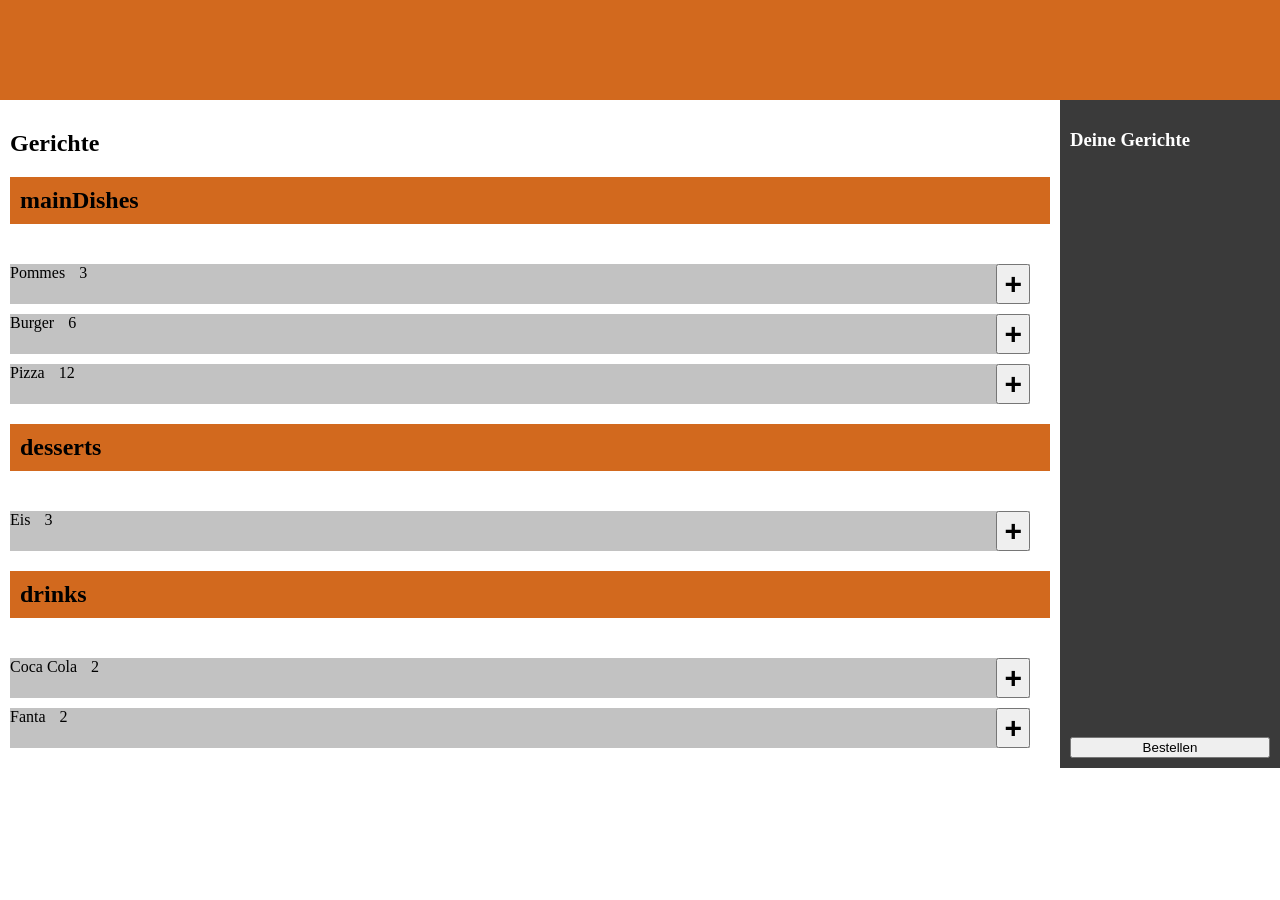
==== index.html @ f0cf9844 "first commit" ====
<!DOCTYPE html>
<html lang="en">

<head>
    <meta charset="UTF-8">
    <meta name="viewport" content="width=device-width, initial-scale=1.0">
    <title>Bestellapp</title>

    <style>
        body {
            margin: 0;
        }

        header {
            height: 100px;
            width: 100%;
            background-color: chocolate;
        }

        main {
            display: flex;
            gap: 20px;
            max-width: 1440px;
            margin: auto;
        }

        .meals-section {
            flex: 1;
            padding: 10px;
        }

        .meal-category {
            padding: 10px;
            width: 100%;
            background-color: chocolate;
            margin-bottom: 40px;
        }

        .dish {
            background-color: rgb(194, 194, 194);
            margin-bottom: 10px;
            display: flex;
            justify-content: space-between;
        }

        .basket {
            padding: 10px;
            width: 200px;
            min-height: 300px;
            color: white;
            background-color: rgb(58, 58, 58);
            display: flex;
            flex-direction: column;
        }

        .add-to-basket-button {
            font-size: 30px;
            font-weight: bold;
            cursor: pointer;
        }

        #basket-meals {
            flex: 1;
        }
    </style>

    <script src="scripts/db.js"></script>
    <script src="scripts/script.js"></script>
    <script src="scripts/templates.js"></script>
</head>

<body onload="init()">
    <header></header>
    <main>
        <section class="meals-section">
            <h1>Gerichte</h1>

            <div id="meals">

            </div>
        </section>
        <div class="basket hide-mobile" id="basket">
            <h3>Deine Gerichte</h3>
            <div id="basket-meals"></div>
            <button onclick="order()">Bestellen</button>
        </div>
    </main>
</body>

</html>
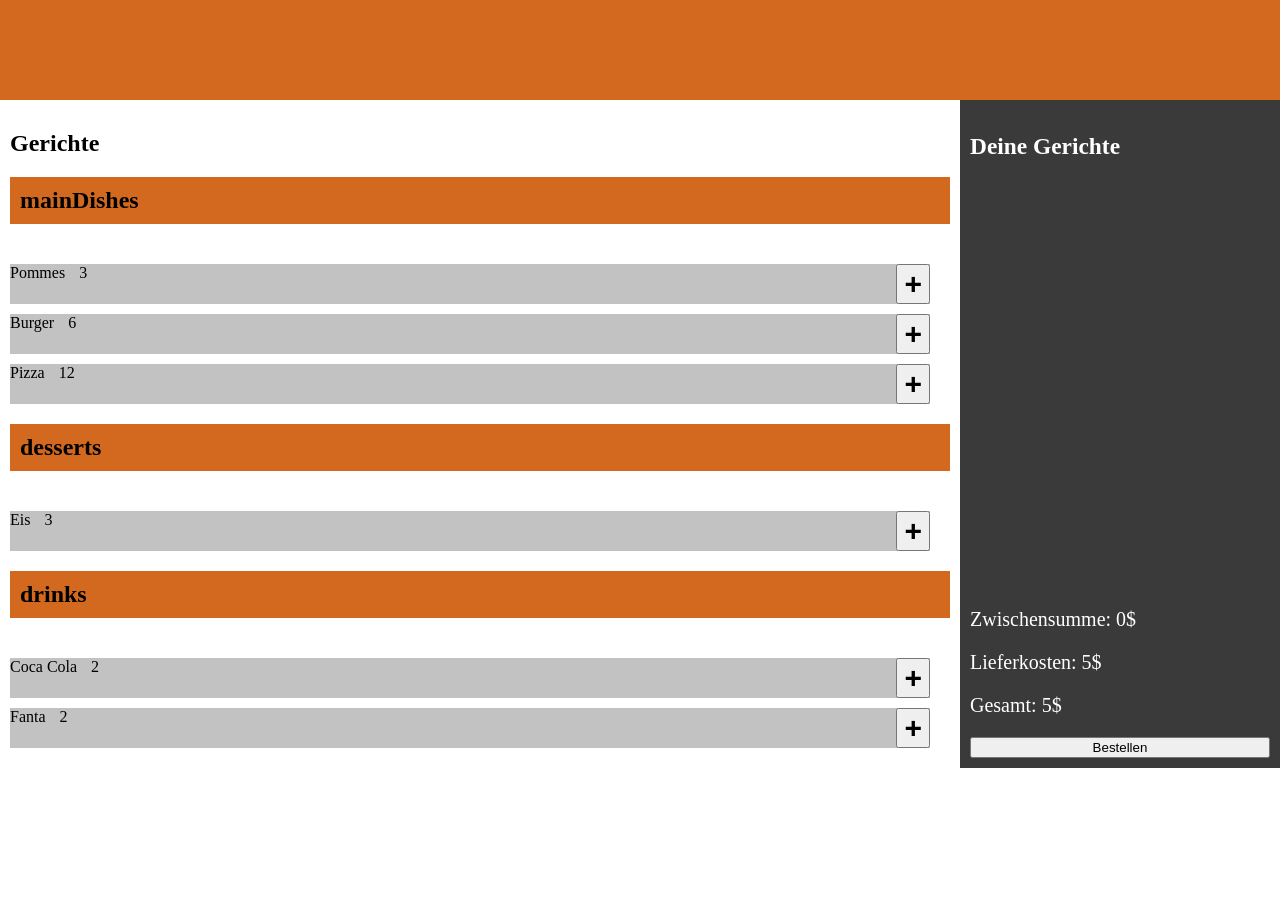
==== commit 809b5e71: "updated basket" ====
--- a/index.html
+++ b/index.html
@@ -45,12 +45,19 @@
 
         .basket {
             padding: 10px;
-            width: 200px;
+            width: 300px;
             min-height: 300px;
+            font-size: 20px;
             color: white;
             background-color: rgb(58, 58, 58);
             display: flex;
             flex-direction: column;
+        }
+
+        .basket h4 {
+            font-size: 26px;
+            margin: 0;
+            margin-bottom: 4px;
         }
 
         .add-to-basket-button {
@@ -61,6 +68,17 @@
 
         #basket-meals {
             flex: 1;
+            display: flex;
+            flex-direction: column;
+            gap: 10px;
+        }
+
+        .basketRow {
+            display: flex;
+            justify-content: space-between;
+            background-color: rgb(101, 101, 101);
+            padding: 6px;
+            border-radius: 10px;
         }
     </style>
 
@@ -82,6 +100,11 @@
         <div class="basket hide-mobile" id="basket">
             <h3>Deine Gerichte</h3>
             <div id="basket-meals"></div>
+            <div>
+                <p>Zwischensumme: <span id="subtotal"></span>$</p>
+                <p>Lieferkosten: 5$</p>
+                <p>Gesamt: <span id="total"></span>$</p>
+            </div>
             <button onclick="order()">Bestellen</button>
         </div>
     </main>
